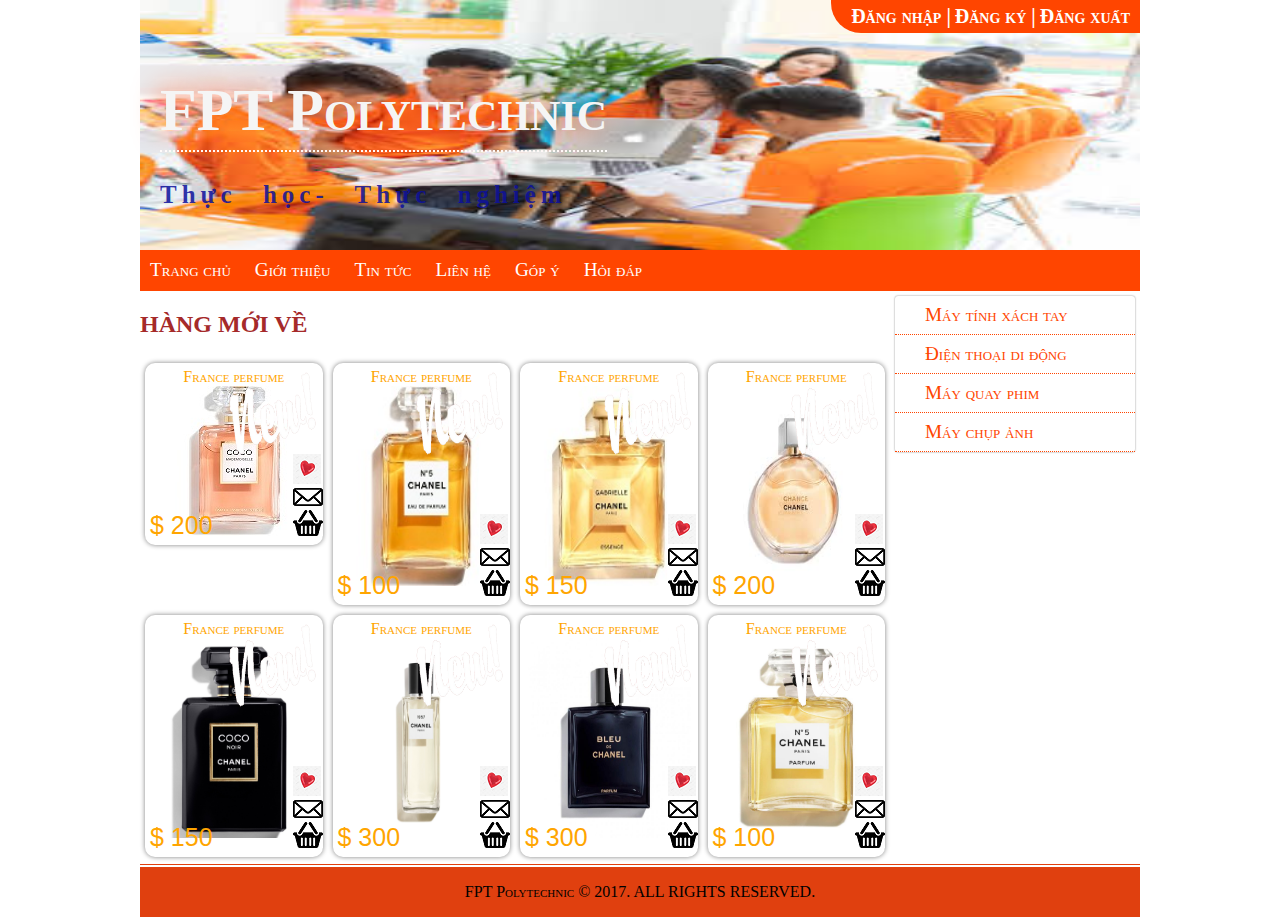
==== index.html @ b581b812 "Initial commit" ====
<!DOCTYPE html>
<html>
    <head>
        <meta charset="utf-8"/>
        <link rel="stylesheet" href="lap12.css"/>
    </head>
    <body>
        <div class="container">
            <header>
                <div class="top-right">
                    <a href="dangnhap.html" >Đăng nhập |</a>
                    <a href="dangky.html"> Đăng ký |</a>
                    <a href="#"> Đăng xuất </a>
                </div>
                <div class="tieude">
                    <h1> FPT Polytechnic</h1>
                    <p> Thực học- Thực nghiệm </p>
                </div>
            </header>
                <nav class="menu">
                    <ul>
                    <li><a href="lap12.html">Trang chủ</a></li>
                    <li><a href="#">Giới thiệu</a></li>
                    <li><a href="tintuc.html">Tin tức</a></li>
                    <li>
                        <a href="#">Liên hệ</a>
                        <ul>
                            <li><a href="#">Mobile</a></li>
                            <li><a href="#">Email</a></li>
                        </ul>       
                    </li>
                    <li><a href="#">Góp ý</a></li>
                    <li><a href="#">Hỏi đáp</a></li>
                    </ul>
                   </nav>  
    <article>
        <h2>HÀNG MỚI VỀ </h2>
                <div class="col-25">
                    <div class="prod">
                        <div class="name">France perfume</div>
                        <a href="detail.html">  <img class="image" src="img/1.jpeg" /></a>
                        <div class="price">$ 200</div>
                        <div class="icons">
                        <img src="img/tim.png" />
                        <img src="img/letter.png" />
                        <img src="img/baslet.png" />
                        </div>
                        <img class="new-icon" src="img/newico.gif" />
                       </div>
                    </div>
                    <div class="col-25">
                        <div class="prod">
                            <div class="name">France perfume</div>
                          <img class="image" src="img/2.jpeg" />
                            <div class="price">$ 100</div>
                            <div class="icons">
                                <img src="img/tim.png" />
                                <img src="img/letter.png" />
                                <img src="img/baslet.png" />
                                </div>
                                <img class="new-icon" src="img/newico.gif" />
                           </div>
                        </div><div class="col-25">
                            <div class="prod">
                                <div class="name">France perfume</div>
                                <img class="image" src="img/3.jpg" />
                                <div class="price">$ 150</div>
                                <div class="icons">
                                    <img src="img/tim.png" />
                                    <img src="img/letter.png" />
                                    <img src="img/baslet.png" />
                                    </div>
                                    <img class="new-icon" src="img/newico.gif" />
                               </div>
                            </div><div class="col-25">
                                <div class="prod">
                                    <div class="name">France perfume</div>
                                    <img class="image" src="img/4(1).jpeg" />
                                    <div class="price">$ 200</div>
                                    <div class="icons">
                                        <img src="img/tim.png" />
                                        <img src="img/letter.png" />
                                        <img src="img/baslet.png" />
                                        </div>
                                        <img class="new-icon" src="img/newico.gif" />
                                   </div>
                                </div><div class="col-25">
                                    <div class="prod">
                                        <div class="name">France perfume</div>
                                        <img class="image" src="img/5.jpg" />
                                        <div class="price">$ 150</div>
                                        <div class="icons">
                                            <img src="img/tim.png" />
                                            <img src="img/letter.png" />
                                            <img src="img/baslet.png" />
                                            </div>
                                            <img class="new-icon" src="img/newico.gif" />
                                       </div>
                                    </div><div class="col-25">
                    <div class="prod">
                        <div class="name">France perfume</div>
                        <img class="image" src="img/6.jpg" />
                        <div class="price">$ 300</div>
                        <div class="icons">
                            <img src="img/tim.png" />
                            <img src="img/letter.png" />
                            <img src="img/baslet.png" />
                            </div>
                            <img class="new-icon" src="img/newico.gif" />
                       </div>
                    </div>  
                    <div class="col-25">
                        <div class="prod">
                            <div class="name">France perfume</div>
                            <img class="image" src="img/7.jpg" />
                            <div class="price">$ 300</div>
                            <div class="icons">
                                <img src="img/tim.png" />
                                <img src="img/letter.png" />
                                <img src="img/baslet.png" />
                                </div>
                                <img class="new-icon" src="img/newico.gif" />
                           </div>
                        </div>
                        <div class="col-25">
                            <div class="prod">
                                <div class="name">France perfume</div>
                                <img class="image" src="img/8.jpeg" />
                                <div class="price">$ 100</div>
                                <div class="icons">
                                    <img src="img/tim.png" />
                                    <img src="img/letter.png" />
                                    <img src="img/baslet.png" />
                                    </div>
                                    <img class="new-icon" src="img/newico.gif" />
                               </div>
                            </div>                   
    </article>
    <aside>
        <ul class="vmenu">
            <li><a href="#">Máy tính xách tay</a></li>
            <li><a href="#">Điện thoại di động</a></li>
            <li><a href="#">Máy quay phim</a></li>
            <li><a href="#">Máy chụp ảnh</a></li>
        </ul>
    </aside>
    <footer>
        FPT Polytechnic © 2017. ALL RIGHTS RESERVED.
    </footer>
    </div>
    </body>
    </html>
---- lap12.css ----
.top-right{
    position: absolute ;
    top: 0px;
    right: 0px;
    border-bottom-left-radius: 30px;
    padding: 5px 10px 5px 20px;
    background-color: orangered;
}
.top-right a{
    text-decoration: none;
    color:white;
    font-size: 20px;
    font-variant: small-caps;
    font-weight: bolder;
}
.top-right a:hover{
    color:yellow; 
    text-shadow: 0 0 10px blue;
}
.tieude{
    position: absolute;
    left:20px;
    bottom: 30px;
}
.tieude h1{
    font-size: 60px;
    color: whitesmoke;
    font-weight: bolder;
    font-variant: small-caps;
    text-shadow: 0 0 30px orangered;
    padding-bottom: 5px;
    border-bottom: 2px white dotted;

}
.tieude p{
    text-align: justify;
    font-size: 25px;
    color: rgba(13, 16, 156, 0.842);
    font-weight: bolder;
    word-spacing: 15px;
    letter-spacing: 5px;
    padding-top: 3px;
    line-height: 0px;
}
header{
    position: relative;}

    .menu>ul>li{
        display: inline-block;
     }
     .menu>ul>li>a{
         display: block;
     }
     .menu>ul{
         padding: 0px;
         margin: 0px;
         list-style: none;
         border-radius: 3px;
         background-color: orangered;
         text-align: left;
     }
     .menu>ul>li>a{
         text-decoration: none;
         font-variant: small-caps;
         font-size: larger;
         color: white;
         padding: 0 10px;
         line-height: 40px;
     }
     .menu>ul>li>a:hover{
         color:yellow;
     }
     .menu ul li{
         position: relative;
     }
     .menu ul ul{
         position: absolute;
         display: none;
     }
     .menu ul ul a{
         display: block;
     }
     .menu>ul>li:hover>ul{
         display: block;
         z-index: 1; 
     }
     .menu ul ul{
         padding: 0px;
         margin: 0px;
         list-style: none;
         border-radius: 3px;
         width: 200px;
         background-color: white;
         box-shadow: 0 0 1px gray;
     }
     .menu ul ul a{
         line-height: 30px;
         color:orangered;
         text-decoration: none;
         font-variant: small-caps;
         font-size: larger;
         padding: 0 10px;
     }
     .menu ul ul a:hover{
         background-color: orangered;
         color: white;
     }
     body{
         margin: 0px;
         padding:0px;
     }    
     .container{
        max-width: 1000px;
        margin: 0 auto;
    }
    .container > header{
        background-image: url('hocsinh.jpeg');
        background-size: 100% 100%;
        height:0px;
        padding-bottom: 25%;
    }
    .container > nav{
        line-height: 40px;
        background-color: orangered;
        color:white;
        text-align: center;
        font-variant: small-caps;
    }
    .container > aside{
        min-height: 500px;
        width: 25%;
        background-color:white;
        float: right;
    }
    .container  article{
        min-height: 300px;
        width: 75%;
        background-color:white;
        float: left;
    }
    .container > footer{
        border-top: 5px double white;
        line-height: 50px;
        background-color: rgb(224, 64, 15);
        text-align: center;
        font-variant: small-caps;
        clear:both;
    }
    .container > nav > a{
        color: white;
        text-decoration: none;
        margin: 0 10px;
    }
    .container > nav > a:hover{
        color:yellow;
        text-decoration: underline;
    } 
    .vmenu{
        padding:0px;
        margin: 5px;
        list-style: none;
        border-radius: 3px;
        box-shadow: 0 0 2px gray;
    }
    .vmenu a{
        display: block;
        border-bottom: 1px dotted orangered;
        color:orangered;
        font-variant: small-caps;
        font-size: larger;
        text-decoration: none;
        padding: 8px 5px 8px 30px;
        background : url('unnamed.png') no-repeat 10px center ;
       
    }
    .vmenu a:hover{
        background: url('tick-flat-icon.png') no-repeat 10px center;
        border-bottom: 1px dotted white;
        background-color: orangered;
        color:white;
        font-weight: both;
    }
 
    .font-control{
        margin: 3px 0px;
    }      
  
    h2{
        color:brown;
        text-decoration: crimson;
    }
    .font-group{
        font-family:Cambria, Cochin, Georgia, Times, 'Times New Roman', serif;
    }
    .form-group{
        margin: 10px 0px ;
    }
    .form-control{
         width:98%;
         padding: 5px;
         outline: none;
         border: 1px solid gray;
         border-radius: 3px;

    }
    .form-group label{
        font-weight: bold;
        font-variant: small-caps;
    }
    .form-control:focus{
        background-color: yellow;
        box-shadow: 0 0 3px red;
        border: 1px solid yellow;
    } 
    .form-button{
        padding: 8px 30px;
        outline: none;
        border: none;
        border-radius: 20px;
        font-weight: bold;
        background-color: white;
        color: orangered;
        box-shadow: inset 0 0 20px blue;
    }
    .form-button:hover{
        color:blue;
        box-shadow: inset 0 0 20px orangered;
    }
    .form-button:disabled{
        color: darkgray;
        box-shadow: inset 0 0 20px gray;
    }
    h3{
        color: rgb(15, 71, 94);
        font-family: 'Segoe UI', Tahoma, Geneva, Verdana, sans-serif;
    }
    input{
        border-color: 1px darkblue;
        background-color: rgb(219, 200, 175);
    }
    button{
        background-color: blue;
    }
    .col-25{
        width: 25%;
        float:left;
    
    }
    .prod{
        border-radius: 10px;
        box-shadow: 0 0 5px gray;
        margin: 5px;
        padding: 5px;
        text-align: center;
        position: relative;
    }
    .prod>.name{
    font-variant: small-caps;
    color: orange;
    }
    .prod>.image{
        max-width:98%;
        height: 200px;
        margin-bottom: 10px;
    }
    .prod>.price{
        position:absolute;
        left:5px;
        bottom:5px;
        font-family: Impact, Haettenschweiler, 'Arial Narrow Bold', sans-serif;
        font-size: 25px;
        color:orange;
    }
    .prod>.icons{
        position:absolute;
        right:5px;
        bottom:5px;
        width: 25px;
     }
    .prod>.new-icon{
        position: absolute;
        top:0px;
        right: 0px;
        width:100px;
        height:100px;
    }
    p,h3{
        position: relative;
    }
 .content{
font-size: large;
font-family: 'Segoe UI', Tahoma, Geneva, Verdana, sans-serif;
 }
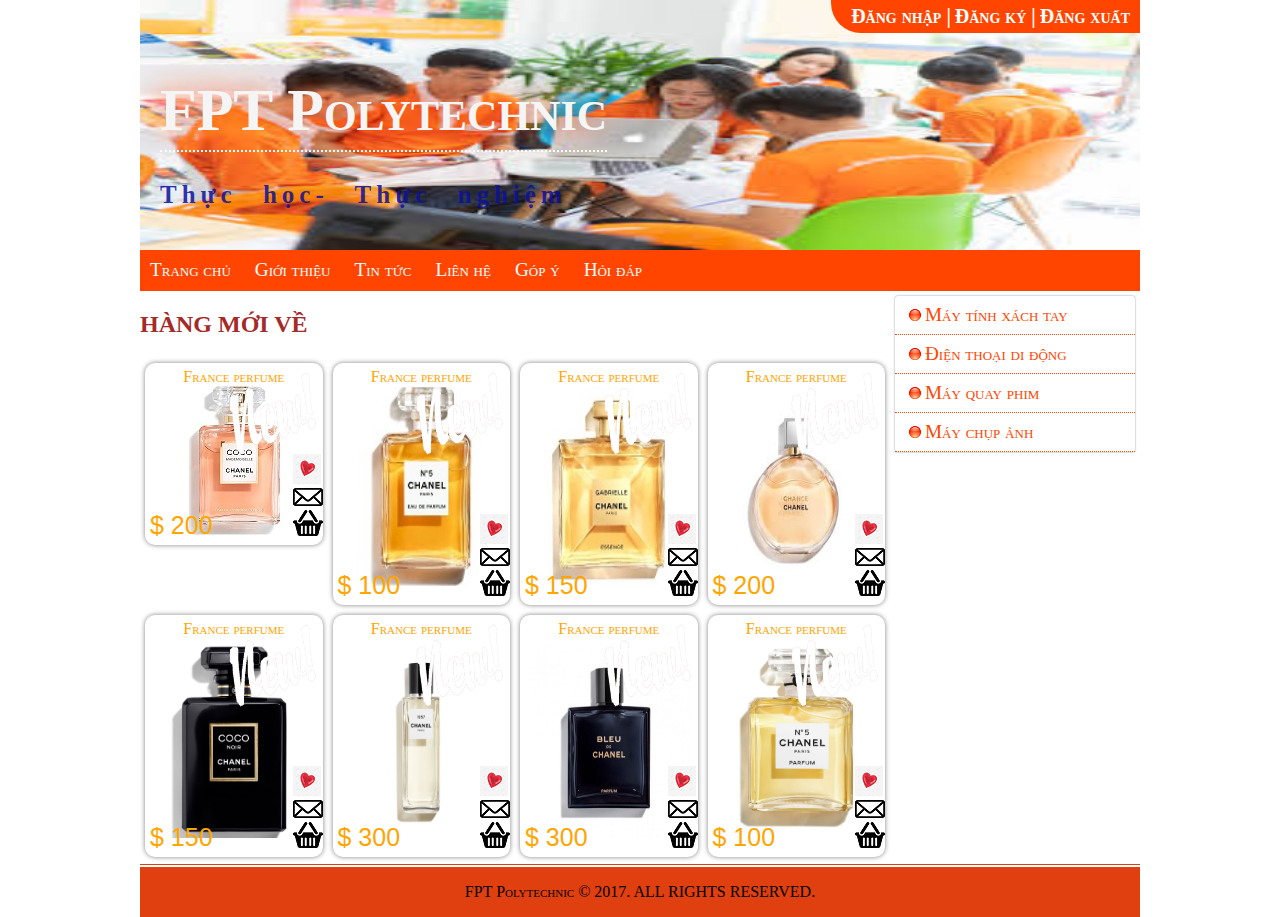
==== commit 23751967: "Update index.html" ====
--- a/index.html
+++ b/index.html
@@ -20,10 +20,10 @@
                 <nav class="menu">
                     <ul>
                     <li><a href="lap12.html">Trang chủ</a></li>
-                    <li><a href="#">Giới thiệu</a></li>
+                    <li><a href="about.html">Giới thiệu</a></li>
                     <li><a href="tintuc.html">Tin tức</a></li>
                     <li>
-                        <a href="#">Liên hệ</a>
+                        <a href="contact.html">Liên hệ</a>
                         <ul>
                             <li><a href="#">Mobile</a></li>
                             <li><a href="#">Email</a></li>
@@ -144,6 +144,7 @@
             <li><a href="#">Máy chụp ảnh</a></li>
         </ul>
     </aside>
+    <script src="https://uhchat.net/code.php?f=ef9cf2"></script>
     <footer>
         FPT Polytechnic © 2017. ALL RIGHTS RESERVED.
     </footer>
--- a/lap12.css
+++ b/lap12.css
@@ -170,11 +170,11 @@
         font-size: larger;
         text-decoration: none;
         padding: 8px 5px 8px 30px;
-        background : url('unnamed.png') no-repeat 10px center ;
+        background : url('img/unnamed.png') no-repeat 10px center ;
        
     }
     .vmenu a:hover{
-        background: url('tick-flat-icon.png') no-repeat 10px center;
+        background: url('img/tick-flat-icon.png') no-repeat 10px center;
         border-bottom: 1px dotted white;
         background-color: orangered;
         color:white;
